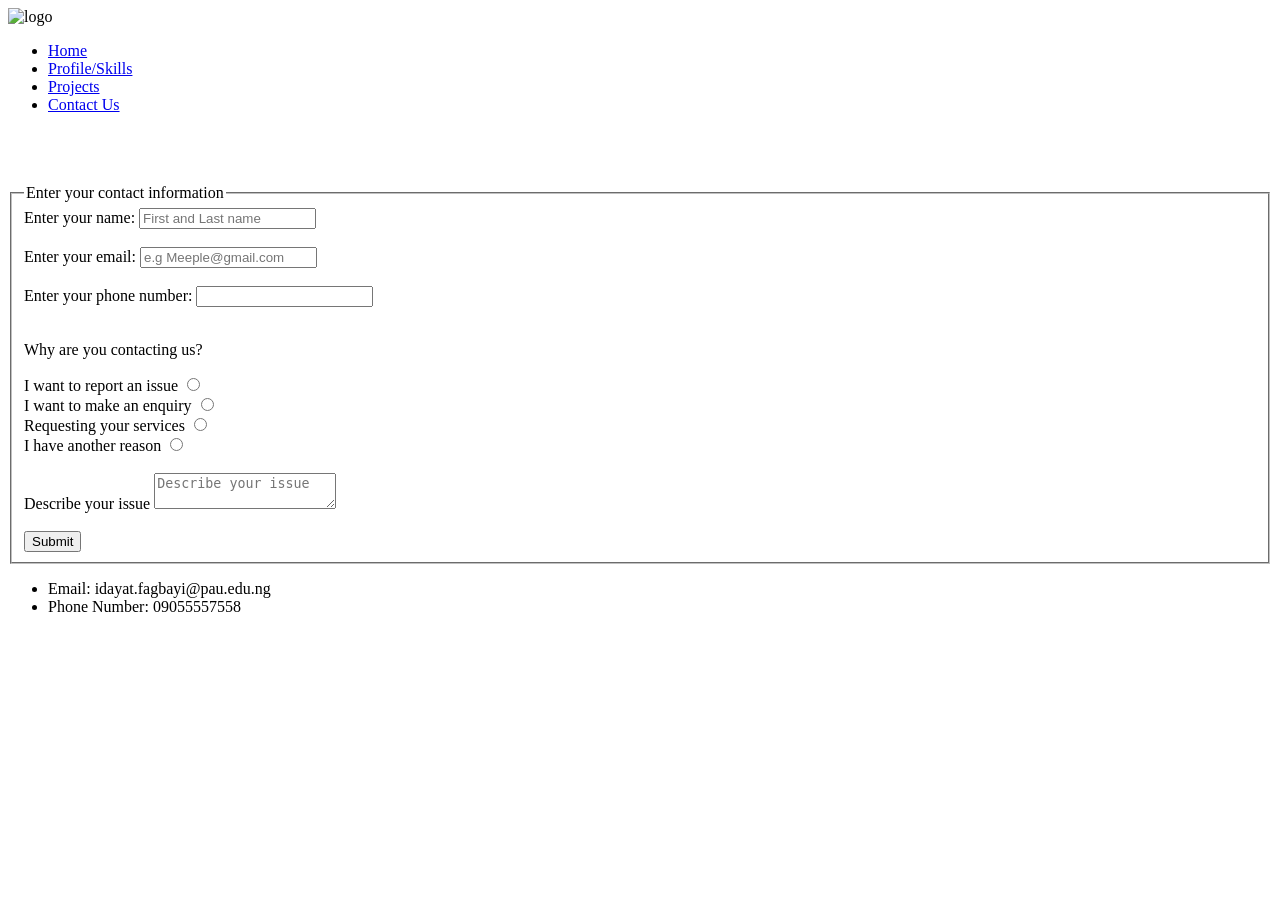
==== contact.html @ 9ea9223a "renamed home page file to index.html" ====
<!DOCTYPE html>
<html lang="en">

    <head>
        <title>Portfolio Contact Page</title>
        <meta charset="UTF - 8"/>
        <meta http-equiv="X-UA-Compatible" content="IE=edge"/>
        <meta name="viewport" content="width=device-width, initial-scale=1.0"/>
        <link href="C:\Users\Ebun\Documents\pau notes temp\webetch\ca2\ISMS-WebTech-Ca2-2026\portfolio.css" rel="stylesheet">
    </head>

    <body id="formbody">
        <header>
            <img src="C:\Users\Ebun\Documents\pau notes temp\webetch\ca2\ISMS-WebTech-Ca2-2026\logo.png" alt="logo">
            <ul>
                <li><a href="C:\Users\Ebun\Documents\pau notes temp\webetch\ca2\ISMS-WebTech-Ca2-2026\index.html">Home</a></li>
                <li><a href="C:\Users\Ebun\Documents\pau notes temp\webetch\ca2\ISMS-WebTech-Ca2-2026\Profile.html">Profile/Skills</a></li>
                <li><a href="C:\Users\Ebun\Documents\pau notes temp\webetch\ca2\ISMS-WebTech-Ca2-2026\projects.html">Projects</a></li>
                <li><a href="C:\Users\Ebun\Documents\pau notes temp\webetch\ca2\ISMS-WebTech-Ca2-2026\contact.html">Contact Us</a></li>
            </ul>
        </header>

        <main>

            <section>
                <br><br><br>

                <fieldset>

                    <legend>Enter your contact information</legend>

                    <form>

                        <label for="Name">Enter your name:</label>
                        <input type="text" id="Name" name="Name" required placeholder="First and Last name"><br><br>

                        <label for="Email">Enter your email:</label>
                        <input type="email" id="Email" name="Email" required placeholder="e.g Meeple@gmail.com"><br><br>

                        <label for="PhoneNumber">Enter your phone number:</label>
                        <input type="tel" id="PhoneNumber" name="PhoneNumber" required><br><br>

                        <p>Why are you contacting us?</p>
                        <label for="Issue">I want to report an issue</label>
                        <input type="radio" id="Issue" name="Contacting" required><br>
                        <label for="Inquire">I want to make an enquiry</label>
                        <input type="radio" id="Inquire" name="Contacting" required><br>
                        <label for="Service">Requesting your services</label>
                        <input type="radio" id="Service" name="Contacting" required><br>
                        <label for="Other">I have another reason</label>
                        <input type="radio" id="Other" name="Contacting" required><br><br>

                        <label for ='Describe'>Describe your issue</label>
                        <textarea placeholder="Describe your issue" required id="Describe"></textarea><br><br>

                        <button type="submit">Submit</button>
                    </form>
                </fieldset>

            </section>


        </main>

        <footer id="footerform">
            <ul>
                <li>Email: idayat.fagbayi@pau.edu.ng</li>
                <li>Phone Number: 09055557558</li>
            </ul>
        </footer>
    </body>

</html>
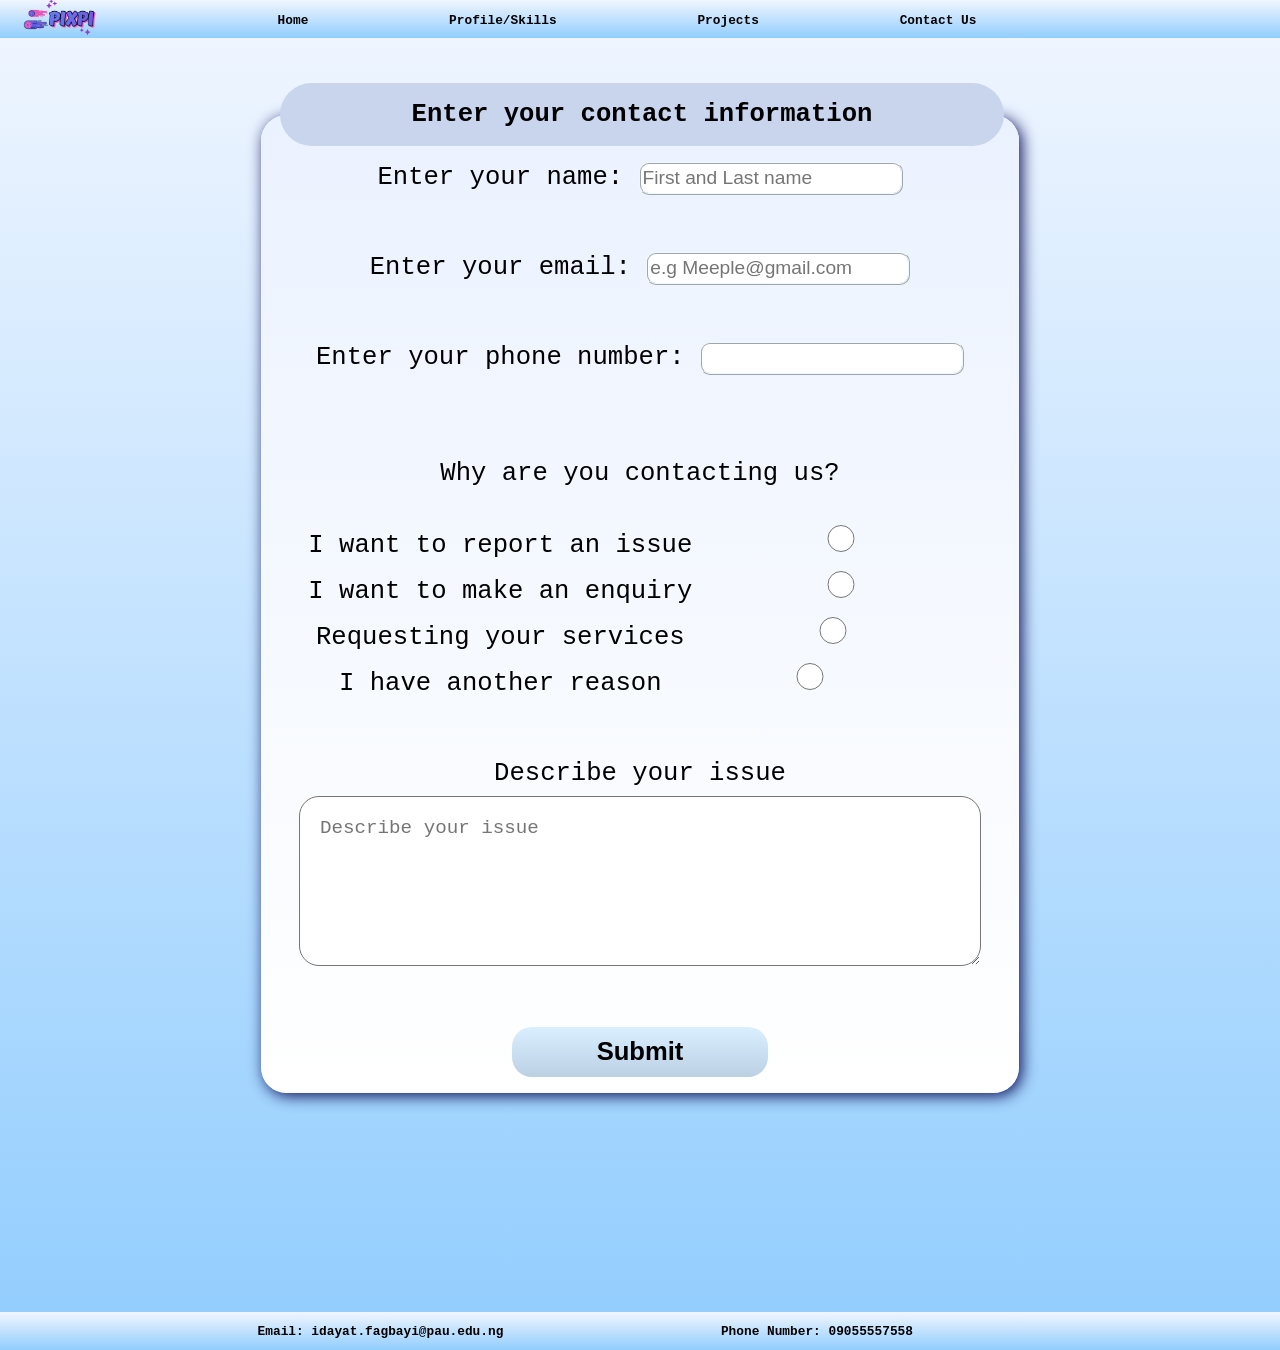
==== commit 2fc99a76: "changed the path of the links and images to relative paths" ====
--- a/contact.html
+++ b/contact.html
@@ -6,17 +6,17 @@
         <meta charset="UTF - 8"/>
         <meta http-equiv="X-UA-Compatible" content="IE=edge"/>
         <meta name="viewport" content="width=device-width, initial-scale=1.0"/>
-        <link href="C:\Users\Ebun\Documents\pau notes temp\webetch\ca2\ISMS-WebTech-Ca2-2026\portfolio.css" rel="stylesheet">
+        <link href="portfolio.css" rel="stylesheet">
     </head>
 
     <body id="formbody">
         <header>
-            <img src="C:\Users\Ebun\Documents\pau notes temp\webetch\ca2\ISMS-WebTech-Ca2-2026\logo.png" alt="logo">
+            <img src="logo.png" alt="logo">
             <ul>
-                <li><a href="C:\Users\Ebun\Documents\pau notes temp\webetch\ca2\ISMS-WebTech-Ca2-2026\index.html">Home</a></li>
-                <li><a href="C:\Users\Ebun\Documents\pau notes temp\webetch\ca2\ISMS-WebTech-Ca2-2026\Profile.html">Profile/Skills</a></li>
-                <li><a href="C:\Users\Ebun\Documents\pau notes temp\webetch\ca2\ISMS-WebTech-Ca2-2026\projects.html">Projects</a></li>
-                <li><a href="C:\Users\Ebun\Documents\pau notes temp\webetch\ca2\ISMS-WebTech-Ca2-2026\contact.html">Contact Us</a></li>
+                <li><a href="index.html">Home</a></li>
+                <li><a href="Profile.html">Profile/Skills</a></li>
+                <li><a href="projects.html">Projects</a></li>
+                <li><a href="contact.html">Contact Us</a></li>
             </ul>
         </header>
 
--- a/portfolio.css
+++ b/portfolio.css
@@ -0,0 +1,310 @@
+body{
+    background-image: linear-gradient(to bottom,rgb(241, 246, 255), rgb(145, 205, 254));
+    color: #000000;
+    font-family: monospace;
+    margin: 0px;
+    height: auto;
+    opacity: 0;
+            animation: fadeIn 1s forwards;
+        }
+        @keyframes fadeIn {
+            to {
+                opacity: 1;
+            }
+}
+
+#formbody{
+    background-image: linear-gradient(to bottom,rgb(241, 246, 255), rgb(145, 205, 254));
+    color: #000000;
+    height: 150vh;
+}
+
+header{
+    position: sticky;
+    top: 0px;
+    width: 100%;
+    display: flex;
+    height: 3vw;
+    background-image: linear-gradient(to bottom,rgb(241, 246, 255), rgb(145, 205, 254));
+    text-indent: 11vw;
+    text-align: center;
+    margin-bottom: 0px;
+    color: #000000;
+    z-index: 9;
+}
+
+header img{
+    width: 6vi;
+    height:fit-content;
+    margin-top: -1.5vw;
+    padding-left: 20px;
+}
+
+header a{
+    color: black;
+    text-decoration: none;
+    bottom: 0px;
+    position: relative;
+    transition: bottom ease 0.5s;
+}
+
+header a:hover{
+    color:#171b9c;
+    bottom: 0.2vh;
+}
+
+header ul{
+    font-size: 1vi;
+    font-weight: bolder;
+    display: flex;
+    list-style: none;
+    margin-top: 1vw;
+}
+
+footer{
+    position: absolute;
+    bottom: auto;
+    width: 100%;
+    display: flex;
+    height: 3vw;
+    background-image: linear-gradient(to bottom,rgb(241, 246, 255), rgb(145, 205, 254));
+    text-indent: 17vw;
+    text-align: center;
+    color: #000000;
+}
+
+#footerform{
+    margin-top: 20px;
+    bottom: -50%;
+}
+
+footer ul{
+    font-size: 1vi;
+    font-weight: bolder;
+    display: flex;
+    list-style: none;
+}
+
+legend{
+    font-size: 2vmax;
+    background-color:  rgb(200, 213, 236);
+    font-weight: bolder;
+    border-radius: 200vw;
+    width: 100%;
+    padding-top: 1vh;
+    padding-bottom: 3vh;
+    height: 3vh;
+}
+
+
+fieldset{
+    background-image: linear-gradient(to bottom,rgb(235, 242, 255), rgb(255, 255, 255));
+    text-align: center;
+    height: auto;
+    font-size: 2vmax;
+    line-height: 5vh;
+    border-radius: 2vw;
+    box-shadow: 3px 3px 15px #10135c;
+    width: 80vmin;
+    border-width: 0px;
+    margin: auto;
+}
+
+textarea{
+    width: 50vi;
+    height: 10vw;
+    font-size: 1.5vi;
+    border-radius: 20px;
+    padding: 20PX;
+}
+
+button{
+    border-radius: 20px;
+    border-width: 0px;
+    width: 20vi;
+    height: 50px;
+    font-size: 2vi;
+    font-weight: bolder;
+    background-image: linear-gradient(to bottom,rgb(218, 239, 255), rgb(187, 208, 227));
+    bottom: 0px;
+    position: relative;
+    transition: bottom ease 0.8s;
+}
+
+button:hover{
+    border-radius: 20px;
+    width: 20vi;
+    height: 50px;
+    font-size: 2vi;
+    font-weight: bolder;
+    background-image: linear-gradient(to bottom,rgb(182, 196, 224), rgb(150, 184, 204));
+    bottom: 0.3vh;
+}
+
+input{
+    width: 20vi;
+    height: 3vh;
+    font-size: 1.5vi;
+    border-radius: 10px;
+    border-color: aliceblue;
+    border-style: ridge;
+}
+
+input:hover, textarea:hover{
+    border-color: rgb(79, 136, 250) ;
+    background-color: rgb(234, 248, 255);
+    border-width: 0.2vw;
+    border-style:solid;
+}
+
+#start{
+    text-align: center;
+    
+}
+
+#banner{
+    width:100%;
+    height: 20vh;
+    background-image: linear-gradient(to bottom,rgb(242, 237, 105), rgb(134, 178, 204));
+    margin-top: 0px;
+}
+
+#heading{
+    font-size: 4vw;
+    background-image: linear-gradient(to left,rgb(242, 237, 105, 0), rgb(250, 253, 255), rgb(242, 237, 105, 0));
+    text-shadow: 2px 2px 4px #a9a9b4; 
+    text-align: center;
+}
+
+#heading2{
+    font-size: 3vw;
+    background-image: linear-gradient(to left,rgb(242, 237, 105, 0), rgb(250, 253, 255), rgb(242, 237, 105, 0));
+    text-shadow: 2px 2px 4px #a9a9b4; 
+    text-align: center;
+}
+
+h3{
+    font-size: 28px;
+}
+
+#halfcontainer{
+    display: flex;
+    margin-bottom: 5vh;
+}
+
+#half{
+    width: 45%;
+    margin-left: 2vw;
+    padding: 1vw;
+    padding-bottom: 2vh;
+    background-image: linear-gradient(to bottom,rgb(235, 242, 255), rgb(255, 255, 255));
+    border-radius: 3vh;
+    position: relative;
+    bottom: 0px;
+    transition: bottom ease 1s;
+}
+
+#half:hover{
+    bottom: 10px;
+}
+
+div#half p, div#half h3{
+    text-align: left;
+    padding-left: 1vw;
+}
+
+div#half p{
+    font-size: 3vmin;
+
+}
+
+div#half h3{
+    font-size: 5vmin;
+    margin-bottom: 2vh;
+    padding-top: 3vh;
+}
+
+h2{
+    text-align: center;
+    font-size: 5vmin;
+    padding-top: 1vh;
+    padding-bottom: 1vh;
+    background-image: linear-gradient(to left,rgb(242, 237, 105, 0), rgb(250, 253, 255), rgb(242, 237, 105, 0));
+}
+
+
+div#half img{
+    width: 30vw;
+    height: auto;
+}
+
+div#centeredtext p{
+    font-size: 3vmin;
+    line-height: 70%;
+}
+
+p#centeredtext{
+    text-align: center;
+    font-size: 3vmin;
+}
+
+div#centeredtext{
+    padding-top: 10vh;
+    padding-bottom: 10vh;
+}
+
+div#centeredimage{
+    text-align: center;
+}
+
+#scroll1{
+    display: block;
+    width:90vw;
+    overflow:scroll;
+    height: 30vh;
+    margin-left: 5%;
+    overflow-x: hidden;
+}
+
+div#scroll1 div{
+    display: block;
+    height: 100%;
+    margin-left: 0%;
+}
+
+#scroll1 img{
+    height: 30vh;
+    width: 20vw;
+    padding-left: 8%;
+}
+
+#scroll0{
+    display: flex;
+    width:80vw;
+    height: 20vh;
+    text-indent: 0vw;
+    margin-left: 10%;
+    align-self: center;
+    margin-bottom: 4vh;
+}
+
+#scroll0 div{
+    background-image: linear-gradient(to bottom,rgb(242, 237, 105), rgb(134, 178, 204));
+    margin-right: 2%;
+    align-content: center;
+    width: 25vw;
+    position: relative;
+    bottom: 0px;
+    transition: bottom ease 1s;
+}
+
+#scroll0 div:hover{
+    bottom: 10px;
+}
+
+#scroll0 h3{
+    text-align: center;
+    font-size: 2vw;
+}
+
+
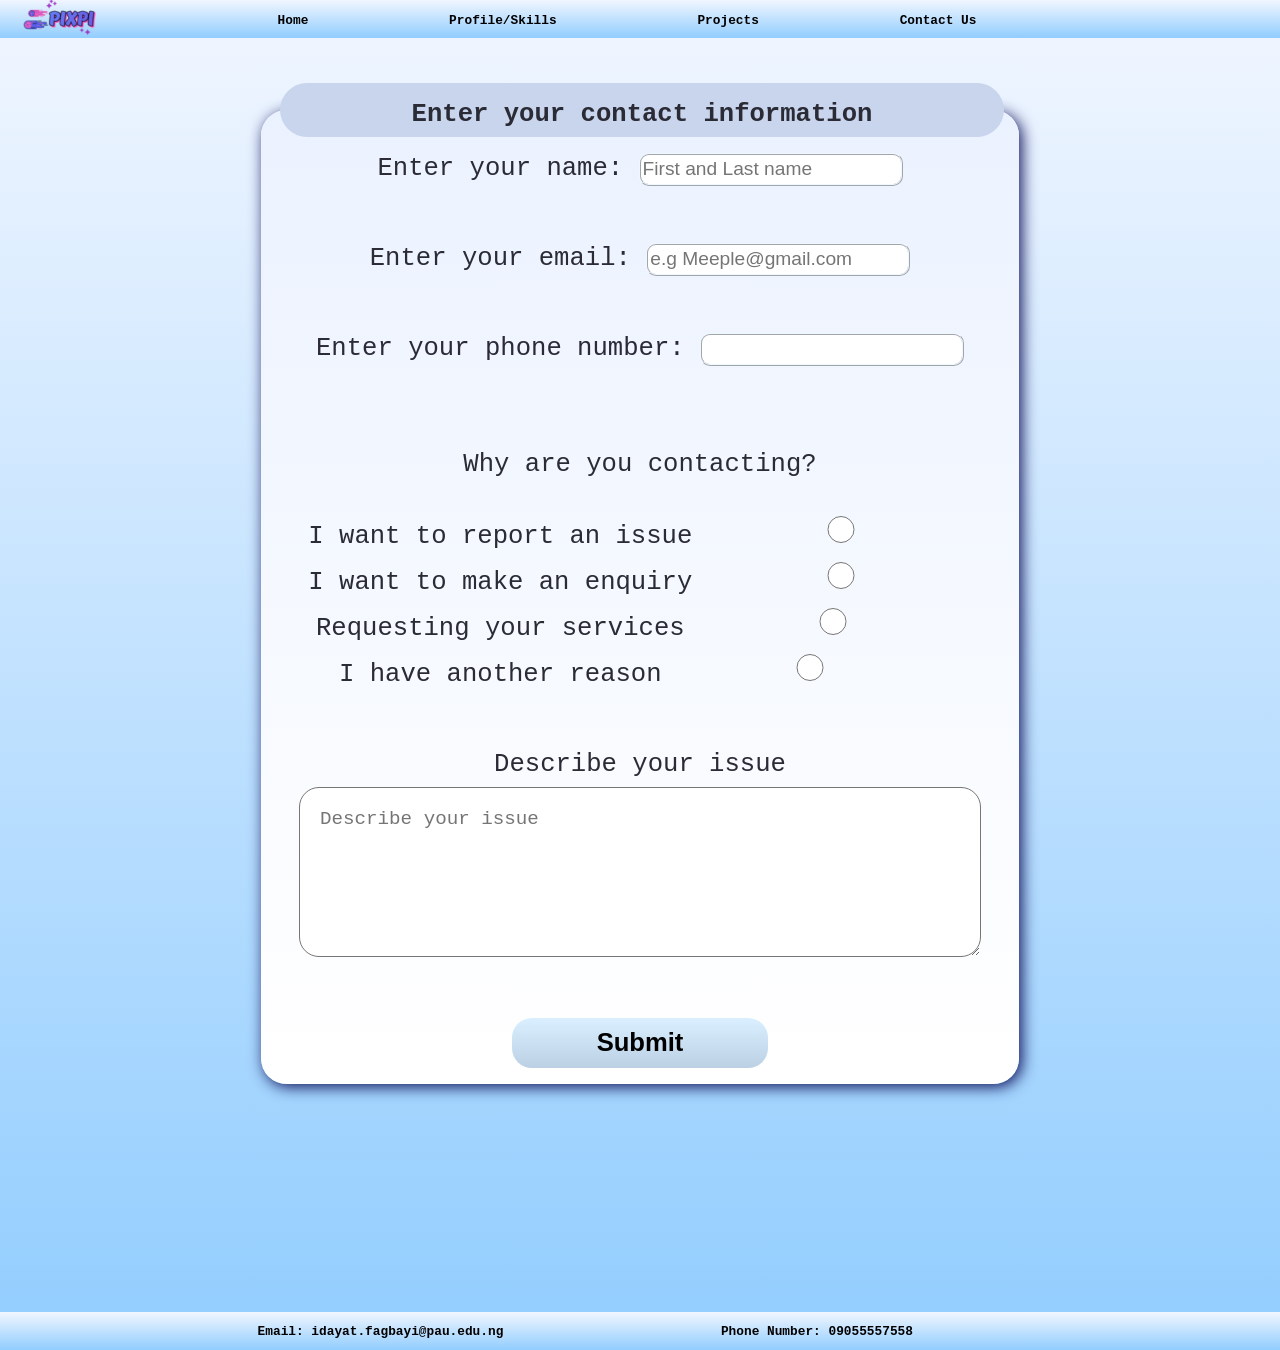
==== commit 865f3559: "Finished the text for index and profile page and started with descriptions for projects page" ====
--- a/contact.html
+++ b/contact.html
@@ -40,7 +40,7 @@
                         <label for="PhoneNumber">Enter your phone number:</label>
                         <input type="tel" id="PhoneNumber" name="PhoneNumber" required><br><br>
 
-                        <p>Why are you contacting us?</p>
+                        <p>Why are you contacting?</p>
                         <label for="Issue">I want to report an issue</label>
                         <input type="radio" id="Issue" name="Contacting" required><br>
                         <label for="Inquire">I want to make an enquiry</label>
--- a/portfolio.css
+++ b/portfolio.css
@@ -1,6 +1,8 @@
+
+
 body{
     background-image: linear-gradient(to bottom,rgb(241, 246, 255), rgb(145, 205, 254));
-    color: #000000;
+    color: #2b2b36;
     font-family: monospace;
     margin: 0px;
     height: auto;
@@ -13,11 +15,7 @@
             }
 }
 
-#formbody{
-    background-image: linear-gradient(to bottom,rgb(241, 246, 255), rgb(145, 205, 254));
-    color: #000000;
-    height: 150vh;
-}
+
 
 header{
     position: sticky;
@@ -71,11 +69,6 @@
     text-indent: 17vw;
     text-align: center;
     color: #000000;
-}
-
-#footerform{
-    margin-top: 20px;
-    bottom: -50%;
 }
 
 footer ul{
@@ -92,7 +85,7 @@
     border-radius: 200vw;
     width: 100%;
     padding-top: 1vh;
-    padding-bottom: 3vh;
+    padding-bottom: 2vh;
     height: 3vh;
 }
 
@@ -102,7 +95,6 @@
     text-align: center;
     height: auto;
     font-size: 2vmax;
-    line-height: 5vh;
     border-radius: 2vw;
     box-shadow: 3px 3px 15px #10135c;
     width: 80vmin;
@@ -142,8 +134,6 @@
 }
 
 input{
-    width: 20vi;
-    height: 3vh;
     font-size: 1.5vi;
     border-radius: 10px;
     border-color: aliceblue;
@@ -204,7 +194,25 @@
     transition: bottom ease 1s;
 }
 
-#half:hover{
+#halfpicture{
+    width: 45%;
+    margin-left: 2vw;
+    padding: 1vw;
+    padding-bottom: 2vh;
+    background-image: linear-gradient(to bottom,rgb(235, 242, 255), rgb(255, 255, 255));
+    border-radius: 3vh;
+    position: relative;
+    bottom: 0px;
+    transition: bottom ease 1s;
+    justify-content: center;
+    display: flex;
+}
+
+#half img{
+    text-align: center;
+}
+
+#half:hover, #halfpicture:hover{
     bottom: 10px;
 }
 
@@ -233,9 +241,28 @@
 }
 
 
-div#half img{
+div#halfpicture img{
     width: 30vw;
     height: auto;
+    padding-top: 2vh;
+    border-radius: 2vw;
+    box-shadow: 2px 2px 40px #646696;
+}
+
+img{
+    position: relative;
+    bottom: 0px;
+    transition: bottom ease 1s;
+}
+
+img:hover{
+    bottom: 5px;
+    opacity: 0.8;
+}
+
+h3:hover,h2:hover,h1:hover,p:hover{
+    color: #000000;
+    background-color: rgb(255, 255, 255, 0.1);
 }
 
 div#centeredtext p{
@@ -270,11 +297,10 @@
     display: block;
     height: 100%;
     margin-left: 0%;
+    margin-bottom: 2vh;
 }
 
 #scroll1 img{
-    height: 30vh;
-    width: 20vw;
     padding-left: 8%;
 }
 
@@ -292,7 +318,6 @@
     background-image: linear-gradient(to bottom,rgb(242, 237, 105), rgb(134, 178, 204));
     margin-right: 2%;
     align-content: center;
-    width: 25vw;
     position: relative;
     bottom: 0px;
     transition: bottom ease 1s;
@@ -304,7 +329,94 @@
 
 #scroll0 h3{
     text-align: center;
+}
+
+div#leftalign p, div#leftalign h3{
+    text-align: right;
+}
+
+@media only screen and (max-width: 600px){
+    #scroll0{
+        display:inline-block;
+        height: 50vh;
+    }
+
+    #scroll0 div{
+        margin-bottom: 2vh;
+        height: 15vh;
+        align-self: center;
+        width: 80vw;
+        font-size: 128px;
+    }
+
+    #scroll0 h3{
+    font-size: 4vw;
+    }
+
+    div#scroll1 div{
+    display: inline-block;
+    height: 100%;
+    }
+
+    fieldset{
+        line-height: 2vh;
+    }
+
+    #scroll1 img{
+    height: 50vh;
+    width: 80vw;
+    margin-bottom: 10vh;
+    }
+
+    input{
+        width: 15vi;
+        height: 2vh;
+
+    }
+
+    #formbody{
+    height: 100vh;
+    }
+
+    #footerform{
+    margin-top: 20px;
+    bottom: 0%;
+}
+    
+    
+}
+
+@media only screen and (min-width: 601px){
+    #scroll0 div{
+        width: 25vw;
+    }
+
+    #scroll0 h3{
     font-size: 2vw;
-}
-
-
+    }
+
+    #scroll1 img{
+    height: 30vh;
+    width: 20vw;
+    }
+
+    fieldset{
+        line-height: 5vh;
+    }
+
+    input{
+        width: 20vi;
+        height: 3vh;
+
+    }
+
+    #formbody{
+    height: 150vh;
+    }
+
+    #footerform{
+    margin-top: 20px;
+    bottom: -50%;
+}
+
+}
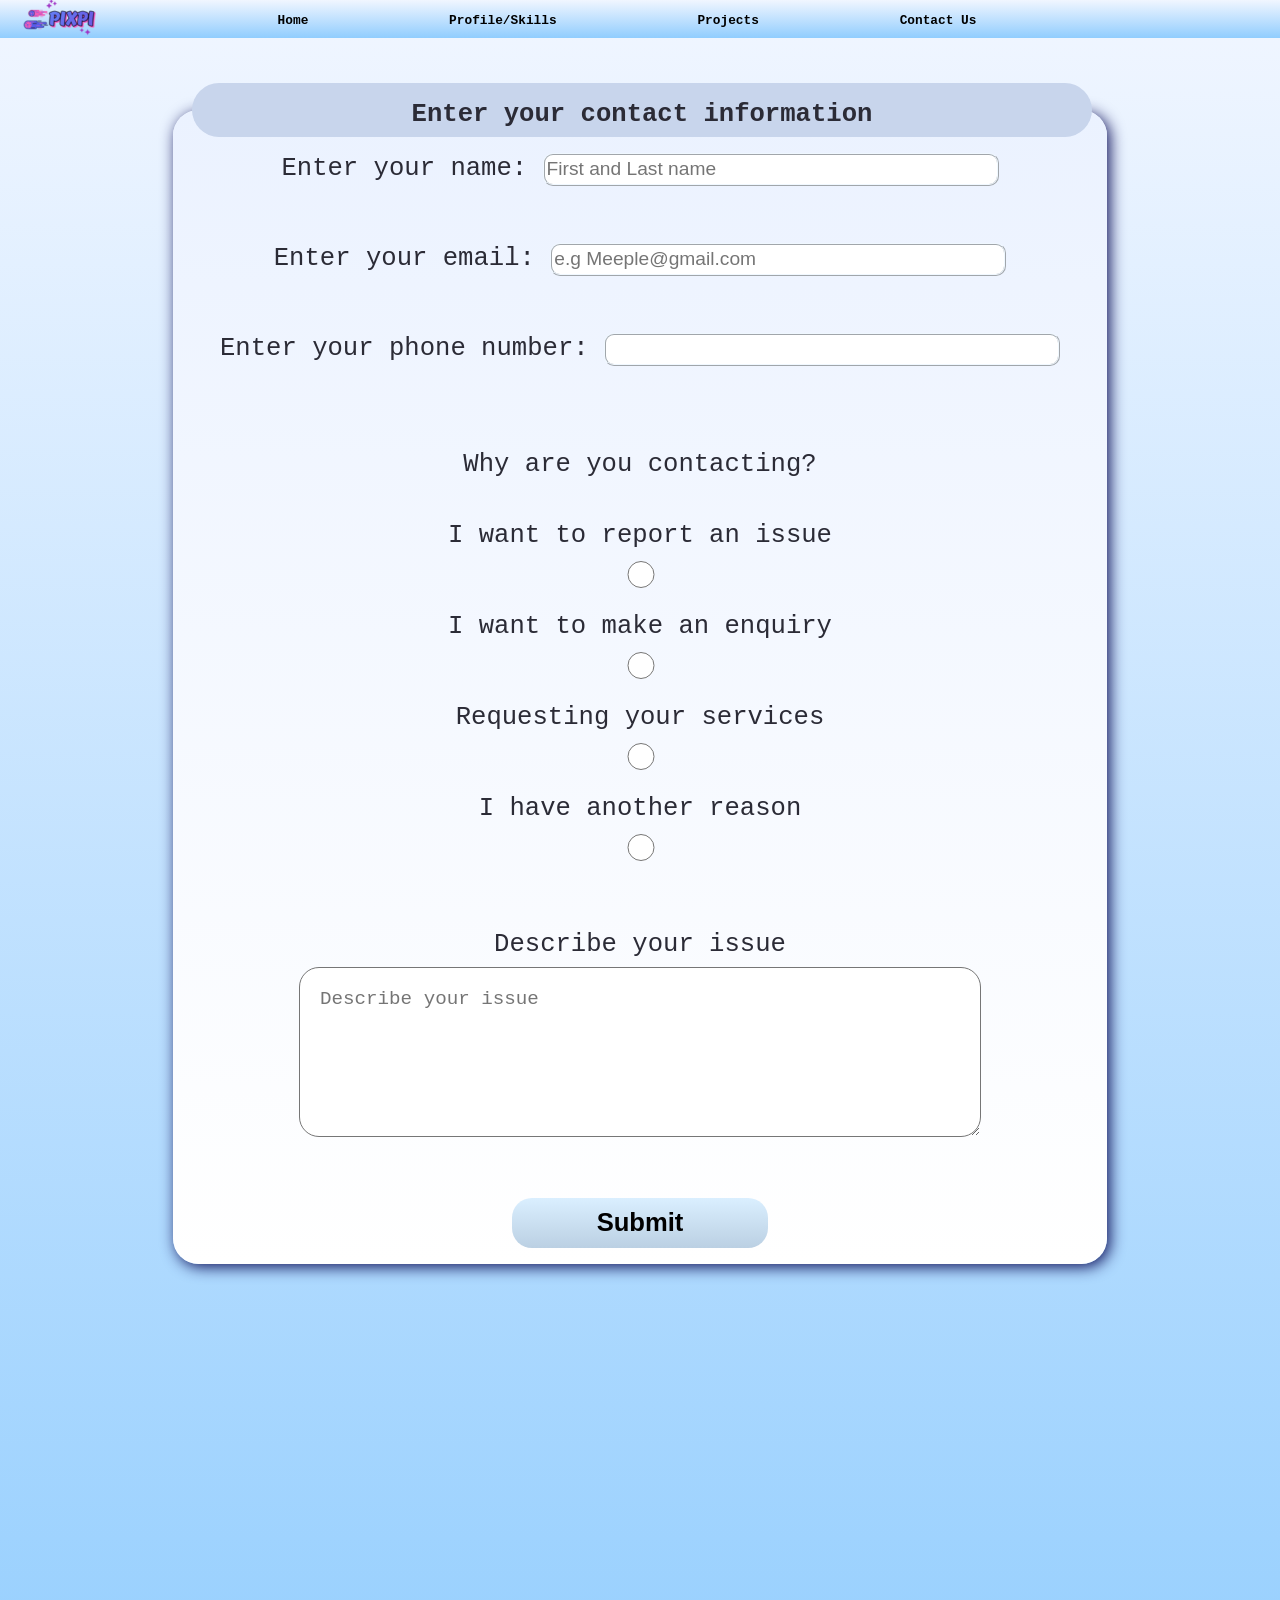
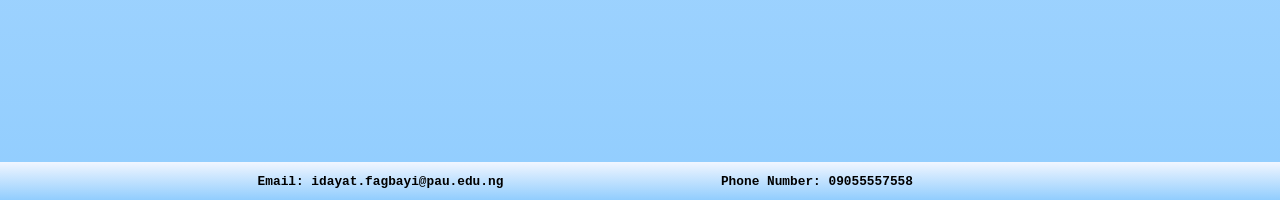
==== commit 0deb006d: "fixed footer, header and form on mobile" ====
--- a/contact.html
+++ b/contact.html
@@ -29,7 +29,7 @@
 
                     <legend>Enter your contact information</legend>
 
-                    <form>
+                    <form id="UserInfo">
 
                         <label for="Name">Enter your name:</label>
                         <input type="text" id="Name" name="Name" required placeholder="First and Last name"><br><br>
@@ -41,19 +41,19 @@
                         <input type="tel" id="PhoneNumber" name="PhoneNumber" required><br><br>
 
                         <p>Why are you contacting?</p>
-                        <label for="Issue">I want to report an issue</label>
+                        <label for="Issue">I want to report an issue</label><br>
                         <input type="radio" id="Issue" name="Contacting" required><br>
-                        <label for="Inquire">I want to make an enquiry</label>
+                        <label for="Inquire">I want to make an enquiry</label><br>
                         <input type="radio" id="Inquire" name="Contacting" required><br>
-                        <label for="Service">Requesting your services</label>
+                        <label for="Service">Requesting your services</label><br>
                         <input type="radio" id="Service" name="Contacting" required><br>
-                        <label for="Other">I have another reason</label>
+                        <label for="Other">I have another reason</label><br>
                         <input type="radio" id="Other" name="Contacting" required><br><br>
 
                         <label for ='Describe'>Describe your issue</label>
                         <textarea placeholder="Describe your issue" required id="Describe"></textarea><br><br>
 
-                        <button type="submit">Submit</button>
+                        <button type="submit" id="sumbition">Submit</button>
                     </form>
                 </fieldset>
 
@@ -62,12 +62,11 @@
 
         </main>
 
-        <footer id="footerform">
+        <footer id="formfooter">
             <ul>
                 <li>Email: idayat.fagbayi@pau.edu.ng</li>
                 <li>Phone Number: 09055557558</li>
             </ul>
         </footer>
     </body>
-
 </html>
--- a/portfolio.css
+++ b/portfolio.css
@@ -1,5 +1,3 @@
-
-
 body{
     background-image: linear-gradient(to bottom,rgb(241, 246, 255), rgb(145, 205, 254));
     color: #2b2b36;
@@ -16,407 +14,658 @@
 }
 
 
-
-header{
-    position: sticky;
-    top: 0px;
-    width: 100%;
-    display: flex;
-    height: 3vw;
-    background-image: linear-gradient(to bottom,rgb(241, 246, 255), rgb(145, 205, 254));
-    text-indent: 11vw;
-    text-align: center;
-    margin-bottom: 0px;
-    color: #000000;
-    z-index: 9;
-}
-
-header img{
-    width: 6vi;
-    height:fit-content;
-    margin-top: -1.5vw;
-    padding-left: 20px;
-}
-
-header a{
-    color: black;
-    text-decoration: none;
-    bottom: 0px;
-    position: relative;
-    transition: bottom ease 0.5s;
-}
-
-header a:hover{
-    color:#171b9c;
-    bottom: 0.2vh;
-}
-
-header ul{
-    font-size: 1vi;
-    font-weight: bolder;
-    display: flex;
-    list-style: none;
-    margin-top: 1vw;
-}
-
-footer{
-    position: absolute;
-    bottom: auto;
-    width: 100%;
-    display: flex;
-    height: 3vw;
-    background-image: linear-gradient(to bottom,rgb(241, 246, 255), rgb(145, 205, 254));
-    text-indent: 17vw;
-    text-align: center;
-    color: #000000;
-}
-
-footer ul{
-    font-size: 1vi;
-    font-weight: bolder;
-    display: flex;
-    list-style: none;
-}
-
-legend{
-    font-size: 2vmax;
-    background-color:  rgb(200, 213, 236);
-    font-weight: bolder;
-    border-radius: 200vw;
-    width: 100%;
-    padding-top: 1vh;
-    padding-bottom: 2vh;
-    height: 3vh;
-}
-
-
-fieldset{
-    background-image: linear-gradient(to bottom,rgb(235, 242, 255), rgb(255, 255, 255));
-    text-align: center;
-    height: auto;
-    font-size: 2vmax;
-    border-radius: 2vw;
-    box-shadow: 3px 3px 15px #10135c;
-    width: 80vmin;
-    border-width: 0px;
-    margin: auto;
-}
-
-textarea{
-    width: 50vi;
-    height: 10vw;
-    font-size: 1.5vi;
-    border-radius: 20px;
-    padding: 20PX;
-}
-
-button{
-    border-radius: 20px;
-    border-width: 0px;
-    width: 20vi;
-    height: 50px;
-    font-size: 2vi;
-    font-weight: bolder;
-    background-image: linear-gradient(to bottom,rgb(218, 239, 255), rgb(187, 208, 227));
-    bottom: 0px;
-    position: relative;
-    transition: bottom ease 0.8s;
-}
-
-button:hover{
-    border-radius: 20px;
-    width: 20vi;
-    height: 50px;
-    font-size: 2vi;
-    font-weight: bolder;
-    background-image: linear-gradient(to bottom,rgb(182, 196, 224), rgb(150, 184, 204));
-    bottom: 0.3vh;
-}
-
-input{
-    font-size: 1.5vi;
-    border-radius: 10px;
-    border-color: aliceblue;
-    border-style: ridge;
-}
-
-input:hover, textarea:hover{
-    border-color: rgb(79, 136, 250) ;
-    background-color: rgb(234, 248, 255);
-    border-width: 0.2vw;
-    border-style:solid;
-}
-
-#start{
-    text-align: center;
+/*Header Design*/
+
+
+    header{
+        position: sticky;
+        top: 0px;
+        width: 100%;
+        display: flex;
+        background-image: linear-gradient(to bottom,rgb(241, 246, 255), rgb(145, 205, 254));
+        text-indent: 11vw;
+        text-align: center;
+        margin-bottom: 0px;
+        color: #000000;
+        z-index: 9;
+    }
+
+    header img{
+        width: 6vi;
+        height:fit-content;
+        margin-top: -1.5vw;
+        padding-left: 20px;
+    }
+
+    header a{
+        color: black;
+        text-decoration: none;
+        bottom: 0px;
+        position: relative;
+        transition: bottom ease 0.5s;
+    }
+
+    header a:hover{
+        color:#171b9c;
+        bottom: 0.2vh;
+    }
+
+    header ul{
+        font-size: 1vi;
+        font-weight: bolder;
+        display: flex;
+        list-style: none;
+        margin-top: 1vw;
+    }
+
+
+/*Footer Design*/
+
+
+    footer{
+        position: absolute;
+        bottom: auto;
+        width: 100%;
+        display: flex;
+        height: 3vw;
+        background-image: linear-gradient(to bottom,rgb(241, 246, 255), rgb(145, 205, 254));
+        text-indent: 17vw;
+        text-align: center;
+        color: #000000;
+    }
+
+    footer ul{
+        font-size: 1vi;
+        font-weight: bolder;
+        display: flex;
+        list-style: none;
+    }
+
+
+/*Form Design*/
+
+
+    fieldset{
+        background-image: linear-gradient(to bottom,rgb(235, 242, 255), rgb(255, 255, 255));
+        text-align: center;
+        height: auto;
+        font-size: 2vmax;
+        border-radius: 2vw;
+        box-shadow: 3px 3px 15px #10135c;
+        border-width: 0px;
+        margin: auto;
+    }
+
+    legend{
+        font-size: 2vmax;
+        background-color:  rgb(200, 213, 236);
+        font-weight: bolder;
+        border-radius: 200vw;
+        width: 100%;
+        padding-top: 1vh;
+        padding-bottom: 2vh;
+        height: 3vh;
+    }
+
+
+    textarea{
+        width: 50vi;
+        height: 10vw;
+        font-size: 1.5vi;
+        border-radius: 20px;
+        padding: 20PX;
+    }
+
+    input{
+        font-size: 1.5vi;
+        border-radius: 10px;
+        border-color: aliceblue;
+        border-style: ridge;
+    }
+
+    input:hover, textarea:hover{
+        border-color: rgb(79, 136, 250) ;
+        background-color: rgb(234, 248, 255);
+        border-width: 0.2vw;
+        border-style:solid;
+    }
+
+
+    button{
+        border-radius: 20px;
+        border-width: 0px;
+        width: 20vi;
+        height: 50px;
+        font-size: 2vi;
+        font-weight: bolder;
+        background-image: linear-gradient(to bottom,rgb(218, 239, 255), rgb(187, 208, 227));
+        bottom: 0px;
+        position: relative;
+        transition: bottom ease 0.8s;
+    }
+
+    button:hover{
+        border-radius: 20px;
+        width: 20vi;
+        height: 50px;
+        font-size: 2vi;
+        font-weight: bolder;
+        background-image: linear-gradient(to bottom,rgb(182, 196, 224), rgb(150, 184, 204));
+        bottom: 0.3vh;
+    }
+
+
+/*Main Body Design*/
+
+
+    #start{
+        text-align: center;    
+    }
+
+    #banner{
+        width:100%;
+        height: 20vh;
+        background-image: linear-gradient(to bottom,rgb(242, 237, 105), rgb(134, 178, 204));
+        margin-top: 0px;
+    }
+
+    #heading{
+        font-size: 4vw;
+        background-image: linear-gradient(to left,rgb(242, 237, 105, 0), rgb(250, 253, 255), rgb(242, 237, 105, 0));
+        text-shadow: 2px 2px 4px #a9a9b4; 
+        text-align: center;
+    }
+
+    #heading2{
+        font-size: 3vw;
+        background-image: linear-gradient(to left,rgb(242, 237, 105, 0), rgb(250, 253, 255), rgb(242, 237, 105, 0));
+        text-shadow: 2px 2px 4px #a9a9b4; 
+        text-align: center;
+    }
+
+    h2{
+        text-align: center;
+        font-size: 5vmin;
+        padding-top: 1vh;
+        padding-bottom: 1vh;
+        background-image: linear-gradient(to left,rgb(242, 237, 105, 0), rgb(250, 253, 255), rgb(242, 237, 105, 0));
+    }
+
+    img{
+        position: relative;
+        bottom: 0px;
+        transition: bottom ease 1s;
+    }
+
+    img:hover{
+        bottom: 5px;
+        opacity: 0.8;
+    }
+
+    h3:hover,h2:hover,h1:hover,p:hover{
+        color: #000000;
+        background-color: rgb(255, 255, 255, 0.1);
+    }
+
+    a{
+        text-decoration: none;
+    }
+
+    /*Style for flexbox with two objects*/
+
+
+    #halfcontainer{
+        margin-bottom: 5vh;
+    }
+
+    #half{
+        margin-left: 2vw;
+        padding: 1vw;
+        padding-bottom: 2vh;
+        background-image: linear-gradient(to bottom,rgb(235, 242, 255), rgb(255, 255, 255));
+        border-radius: 3vh;
+        position: relative;
+        bottom: 0px;
+        transition: bottom ease 1s;
+    }
+
+    #halfpicture, #halfpicture2{
+        margin-left: 2vw;
+        padding: 1vw;
+        padding-bottom: 2vh;
+        background-image: linear-gradient(to bottom,rgb(235, 242, 255), rgb(255, 255, 255));
+        border-radius: 3vh;
+        position: relative;
+        bottom: 0px;
+        transition: bottom ease 1s;
+        justify-content: center;
+        display: flex;
+    }
+
+    div#halfpicture2 img{
+        height: auto;
+        padding-top: 2vh;
+        border-radius: 2vw;;
+    }
+
+    div#halfpicture img{
+        height: auto;
+        padding-top: 2vh;
+        border-radius: 2vw;
+        box-shadow: 2px 2px 40px #646696;
+    }
+
+    #half:hover, #halfpicture:hover, #halfpicture2:hover{
+        bottom: 10px;
+    }
+
+    div#half p, div#half h3{
+        text-align: left;
+        padding-left: 1vw;
+    }
+
+    div#half p{
+        font-size: 3vmin;
+    }
+
+    div#half h3{
+        font-size: 5vmin;
+        margin-bottom: 2vh;
+        padding-top: 3vh;
+    }
+
+    div#leftalign p, div#leftalign h3{
+        text-align: right;
+    }
+
+
+/*Style for Centered Text*/
+
+
+    div#centeredtext p{
+        font-size: 3vmin;
+        line-height: 70%;
+    }
+
+    #centeredtext{
+        text-align: center;
+        font-size: 3vmin;
+    }
+
+    div#centeredtext{
+        padding-top: 10vh;
+        padding-bottom: 10vh;
+    }
+
+
+/*Style for Centered Object*/
+
+
+    div#centeredimage{
+        text-align: center;
+        background-image: linear-gradient(to bottom,rgb(242, 237, 105), rgb(134, 178, 204));
+        padding-bottom: 2vh;
+        padding-top: 2vh;
+        width: 45vw;
+        justify-self: center;
+        border-radius: 2vw;
+        bottom: 0px;
+        position: relative;
+        transition: bottom ease 1s;
+        font-weight: bold;
+    }
+
+    div#centeredimage:hover{
+        bottom:10px
+    }
+
+    div#centeredimage p{
+        line-height: 3vh;
+    }
+
+
+/*Style for an object with a scrollable overflow*/
+
+
+    #scroll1{
+        display: block;
+        width:90vw;
+        overflow:scroll;
+        height: 30vh;
+        margin-left: 5%;
+        overflow-x: hidden;
+    }
+
+    div#scroll1 div{
+        display: block;
+        height: 100%;
+        margin-left: 0%;
+        margin-bottom: 2vh;
+    }
+
+    #scroll1 img{
+        padding-left: 8%;
+    }
+
+
+/*Style for an section with three objects*/
+
+
+    #scroll0{
+        display: flex;
+        width:80vw;
+        height: 20vh;
+        text-indent: 0vw;
+        margin-left: 10%;
+        align-self: center;
+        margin-bottom: 4vh;
+    }
+
+    #scroll0 div{
+        background-image: linear-gradient(to bottom,rgb(242, 237, 105), rgb(134, 178, 204));
+        margin-right: 2%;
+        align-content: center;
+        position: relative;
+        bottom: 0px;
+        transition: bottom ease 1s;
+        border-radius: 2vw;
+    }
+
+    #scroll0 div:hover{
+        bottom: 10px;
+    }
+
+    #scroll0 h3{
+        text-align: center;
+    }
+
+
+
+
+
+
+/*media query for phone devices*/
+
+
+@media only screen and (max-width: 700px){
+
+    /*Media Query for Scroll0*/
+
+        #scroll0{
+            display:inline-block;
+            height: 50vh;
+        }
+
+        #scroll0 div{
+            margin-bottom: 2vh;
+            height: 15vh;
+            align-self: center;
+            width: 80vw;
+            font-size: 128px;
+        }
+
+        #scroll0 h3{
+            font-size: 4vw;
+        }
+
+    /*Media Query for Scroll1*/
+
+        div#scroll1 div{
+            display: inline-block;
+            height: 100%;
+        }
+
+        #scroll1 img{
+            height: 30vh;
+            width: 80vw;
+            margin-bottom: 10vh;
+        }
+
+    /*Media Query for Form*/
+
+        fieldset{
+            line-height: 2vh;
+            font-size: 3vw;
+            width: 80vw;
+        }
+
+        input{
+            width: 35vw;
+            height: 2vh;
+            font-size: 3vw;
+        }
+
+        #formbody{
+            height: 100vh;
+        }
+
+        #formfooter{
+            margin-top: 20px;
+            bottom: 0%;
+        }   
+
+        textarea{
+            font-size: 3vw;
+            padding: 2vmin;
+        }
+
+    /*Media Query for Half*/
+
+        #halfcontainer{
+            display:inline-block;
+            margin-left: 10vw;
+        }  
+
+        #half{
+            width: 80%;
+            margin-bottom: 2vh;
+        }
+
+        #halfpicture, #halfpicture2{
+            width: 80%;
+            margin-bottom: 2vh;
+        }
+
+        div#halfpicture img, div#halfpicture2 img{
+            width: 50vw;
+        }
+
+        div#half p, div#half h3{
+            text-align: center;
+        }
+
+        div#half h3{
+            font-size: 7vmin;
+        }
+
+    /*Media Query for text*/
+
+        #heading2{
+            font-size: 6vw;
+        }
+
+        #heading{
+            font-size: 7vw;
+        }
+
+    /*Media Query for Header*/
+
+        header{
+            height: 3vh;
+            text-indent: 4vw;
+        }
+
+        header ul{
+            font-size: 2.5vw;
+        }
+
+        header img{
+            width: 5vh;
+            margin-right: -5%;
+        }
+
+    /*Media Query for Footer*/
+
+        footer{
+            height: 3vh;
+            text-indent: 3vw;
+            width: 100vw;
+            justify-content: center;
+        }
+
+        footer ul{
+            font-size: 2.5vw;
+            margin-left: -10vw;
+        }
+    
+    /*Media Query for Image*/
+
+        div#centeredimage{
+            width: 80vw;
+        }
+
+        div#centeredtext p, p#centeredtext{
+            line-height: 3vh;
+        }
     
 }
 
-#banner{
-    width:100%;
-    height: 20vh;
-    background-image: linear-gradient(to bottom,rgb(242, 237, 105), rgb(134, 178, 204));
-    margin-top: 0px;
+
+/*media queries for tablet and laptop devices*/
+
+
+@media only screen and (min-width: 701px){
+
+    /*Media Query for Scroll0*/
+
+        #scroll0 div{
+            width: 25vw;
+        }
+
+        #scroll0 h3{
+        font-size: 2vw;
+        }
+
+        #scroll1 img{
+        height: 30vh;
+        width: 20vw;
+        }
+
+    /*Media Query for Form*/
+
+        fieldset{
+            line-height: 5vh;
+            width: 70vw;
+        }
+
+        input{
+            width: 35vw;
+            height: 3vh;
+        }
+
+        #formbody{
+            height: 200vh;
+        }
+
+        #formfooter{
+            margin-top: 20px;
+            bottom: -100%;
+        }
+
+    /*Media Query for Half*/
+
+        #halfcontainer{
+            display: flex;
+        }
+
+        #half{
+            width: 45%;
+        }
+
+        #halfpicture, #halfpicture2{
+            width: 45%;
+        }
+
+        div#halfpicture img, div#halfpicture2 img{
+        width: 30vw;
+        }
+
+    /*Media Query for header*/
+
+        header{
+            height: 3vw;
+        }
+
+ 
 }
 
-#heading{
-    font-size: 4vw;
-    background-image: linear-gradient(to left,rgb(242, 237, 105, 0), rgb(250, 253, 255), rgb(242, 237, 105, 0));
-    text-shadow: 2px 2px 4px #a9a9b4; 
-    text-align: center;
-}
-
-#heading2{
-    font-size: 3vw;
-    background-image: linear-gradient(to left,rgb(242, 237, 105, 0), rgb(250, 253, 255), rgb(242, 237, 105, 0));
-    text-shadow: 2px 2px 4px #a9a9b4; 
-    text-align: center;
-}
-
-h3{
-    font-size: 28px;
-}
-
-#halfcontainer{
-    display: flex;
-    margin-bottom: 5vh;
-}
-
-#half{
-    width: 45%;
-    margin-left: 2vw;
-    padding: 1vw;
-    padding-bottom: 2vh;
-    background-image: linear-gradient(to bottom,rgb(235, 242, 255), rgb(255, 255, 255));
-    border-radius: 3vh;
-    position: relative;
-    bottom: 0px;
-    transition: bottom ease 1s;
-}
-
-#halfpicture{
-    width: 45%;
-    margin-left: 2vw;
-    padding: 1vw;
-    padding-bottom: 2vh;
-    background-image: linear-gradient(to bottom,rgb(235, 242, 255), rgb(255, 255, 255));
-    border-radius: 3vh;
-    position: relative;
-    bottom: 0px;
-    transition: bottom ease 1s;
-    justify-content: center;
-    display: flex;
-}
-
-#half img{
-    text-align: center;
-}
-
-#half:hover, #halfpicture:hover{
-    bottom: 10px;
-}
-
-div#half p, div#half h3{
-    text-align: left;
-    padding-left: 1vw;
-}
-
-div#half p{
-    font-size: 3vmin;
-
-}
-
-div#half h3{
-    font-size: 5vmin;
-    margin-bottom: 2vh;
-    padding-top: 3vh;
-}
-
-h2{
-    text-align: center;
-    font-size: 5vmin;
-    padding-top: 1vh;
-    padding-bottom: 1vh;
-    background-image: linear-gradient(to left,rgb(242, 237, 105, 0), rgb(250, 253, 255), rgb(242, 237, 105, 0));
-}
-
-
-div#halfpicture img{
-    width: 30vw;
-    height: auto;
-    padding-top: 2vh;
-    border-radius: 2vw;
-    box-shadow: 2px 2px 40px #646696;
-}
-
-img{
-    position: relative;
-    bottom: 0px;
-    transition: bottom ease 1s;
-}
-
-img:hover{
-    bottom: 5px;
-    opacity: 0.8;
-}
-
-h3:hover,h2:hover,h1:hover,p:hover{
-    color: #000000;
-    background-color: rgb(255, 255, 255, 0.1);
-}
-
-div#centeredtext p{
-    font-size: 3vmin;
-    line-height: 70%;
-}
-
-p#centeredtext{
-    text-align: center;
-    font-size: 3vmin;
-}
-
-div#centeredtext{
-    padding-top: 10vh;
-    padding-bottom: 10vh;
-}
-
-div#centeredimage{
-    text-align: center;
-}
-
-#scroll1{
-    display: block;
-    width:90vw;
-    overflow:scroll;
-    height: 30vh;
-    margin-left: 5%;
-    overflow-x: hidden;
-}
-
-div#scroll1 div{
-    display: block;
-    height: 100%;
-    margin-left: 0%;
-    margin-bottom: 2vh;
-}
-
-#scroll1 img{
-    padding-left: 8%;
-}
-
-#scroll0{
-    display: flex;
-    width:80vw;
-    height: 20vh;
-    text-indent: 0vw;
-    margin-left: 10%;
-    align-self: center;
-    margin-bottom: 4vh;
-}
-
-#scroll0 div{
-    background-image: linear-gradient(to bottom,rgb(242, 237, 105), rgb(134, 178, 204));
-    margin-right: 2%;
-    align-content: center;
-    position: relative;
-    bottom: 0px;
-    transition: bottom ease 1s;
-}
-
-#scroll0 div:hover{
-    bottom: 10px;
-}
-
-#scroll0 h3{
-    text-align: center;
-}
-
-div#leftalign p, div#leftalign h3{
-    text-align: right;
-}
-
-@media only screen and (max-width: 600px){
-    #scroll0{
-        display:inline-block;
-        height: 50vh;
-    }
-
-    #scroll0 div{
-        margin-bottom: 2vh;
-        height: 15vh;
-        align-self: center;
-        width: 80vw;
-        font-size: 128px;
-    }
-
-    #scroll0 h3{
-    font-size: 4vw;
-    }
-
-    div#scroll1 div{
-    display: inline-block;
-    height: 100%;
-    }
-
-    fieldset{
-        line-height: 2vh;
-    }
-
-    #scroll1 img{
-    height: 50vh;
-    width: 80vw;
-    margin-bottom: 10vh;
-    }
-
-    input{
-        width: 15vi;
-        height: 2vh;
-
-    }
-
-    #formbody{
-    height: 100vh;
-    }
-
-    #footerform{
-    margin-top: 20px;
-    bottom: 0%;
-}
-    
-    
-}
-
-@media only screen and (min-width: 601px){
-    #scroll0 div{
-        width: 25vw;
-    }
-
-    #scroll0 h3{
-    font-size: 2vw;
-    }
-
-    #scroll1 img{
-    height: 30vh;
-    width: 20vw;
-    }
-
-    fieldset{
-        line-height: 5vh;
-    }
-
-    input{
-        width: 20vi;
-        height: 3vh;
-
-    }
-
-    #formbody{
-    height: 150vh;
-    }
-
-    #footerform{
-    margin-top: 20px;
-    bottom: -50%;
-}
-
-}
+
+/*media queries for dark mode devices*/
+
+
+@media (prefers-color-scheme: dark){
+
+    /*Media Query for body, header and footer*/
+
+        body{
+            color: rgb(207, 219, 231);
+            background-image: linear-gradient(to bottom,rgb(13, 1, 22), rgb(4, 3, 61));
+        }
+
+        header, footer{
+            background-image: linear-gradient(to bottom,rgb(21, 4, 35), rgb(4, 3, 61));
+        }
+
+        header a, footer ul{
+            color: rgb(176, 187, 198);
+        }
+
+        header a:hover, a{
+            color: rgb(159, 19, 190);
+        }
+
+    /*Media Query for form*/
+
+        fieldset{
+            background-image: linear-gradient(to bottom,rgb(42, 27, 37),rgb(21, 18, 58));
+            box-shadow: 1px 1px 15px rgb(0, 0, 0);
+        }
+
+        legend{
+            background-color: rgb(28, 6, 18);
+        }
+
+        input, textarea{
+            background-color: #c4c4df;
+            color: #2b2b36;
+        }
+
+        input:hover, textarea:hover{
+            background-color: #a1a2c8;
+        }
+
+    /*Media Query for text and body elements*/
+
+        #banner{
+            background-image: linear-gradient(to bottom,rgb(145, 39, 103), rgb(18, 27, 85));
+        }
+
+        #heading, #heading2, h2{
+            background-image: linear-gradient(to left,rgb(242, 237, 105, 0), rgb(102, 29, 102), rgb(242, 237, 105, 0));
+            text-shadow: 2px 2px 4px #aeaebb; 
+        }
+
+        h3:hover,h2:hover,h1:hover,p:hover{
+            color: #ffffff;
+            background-color: rgba(0, 0, 0, 0.1);
+        } 
+
+        #scroll0 div, div#centeredimage, #halfpicture, #half, #halfpicture2{
+            background-image: linear-gradient(to bottom,rgb(145, 39, 103), rgb(18, 27, 85));
+        }
+
+        div#halfpicture img{
+            box-shadow: 1px 1px 100px rgb(57, 57, 106);
+        }
+
+}
